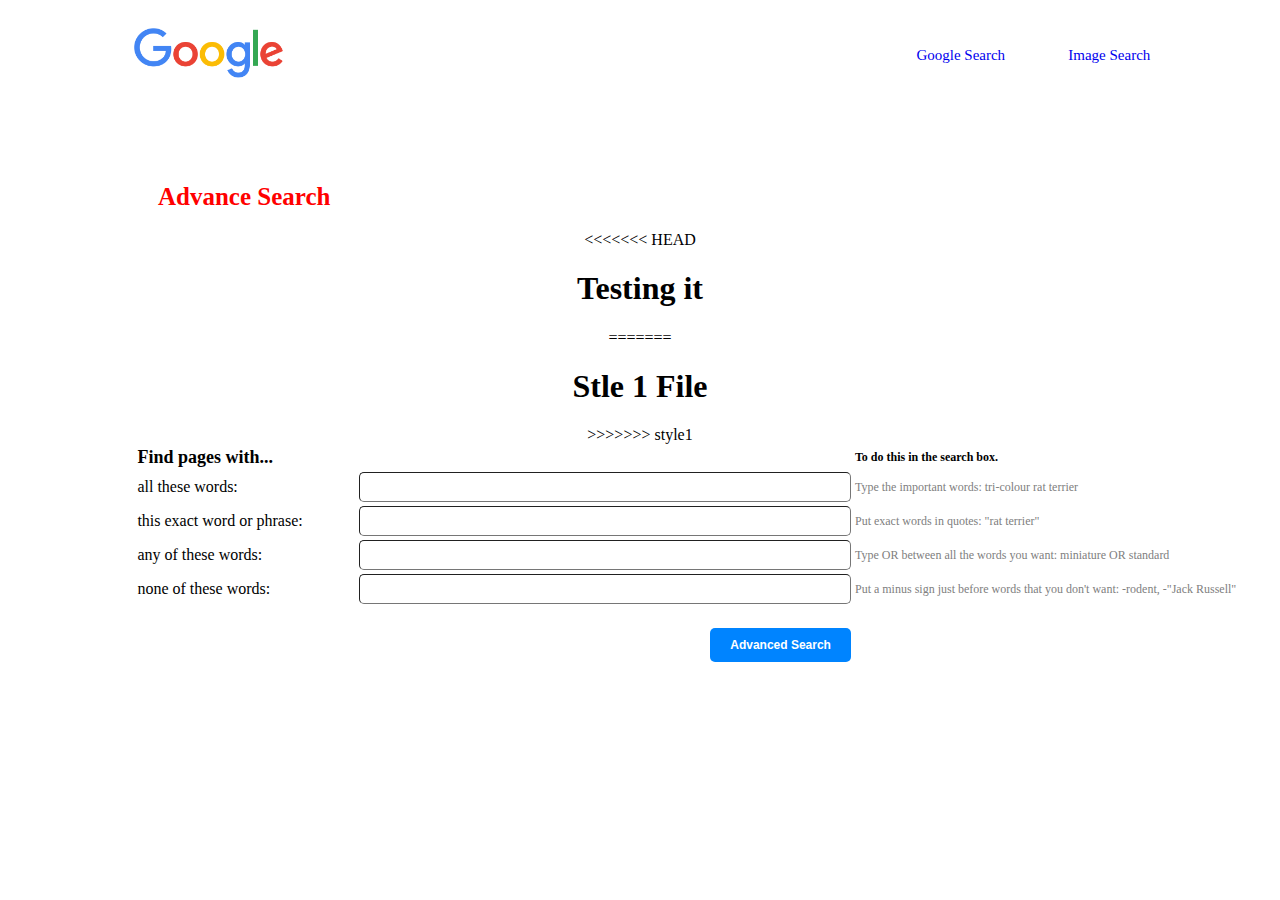
==== Advance Search.html @ e05677e0 "First Commit" ====
<!DOCTYPE html>
<html lang="en">
<head>
    <title>Search</title>
    <link rel="stylesheet" href="style.css">
</head>
<body>
    <nav>
        <div id = 'alignheaderAds'>
        <a href="index.html" id="navlogo">
            <img src="GoogleImage.png" alt="Googlelogo" style="width: 150px">
        </a>
          <a id="navtxt" href="index.html" style="padding-right: 5%;">Google Search</a>
          <a id="navtxt" href="Image Search.html">Image Search</a>
        </div>
    </nav>
    <h1 style = "color:red; margin-left:150px; font-size: 25px; margin-top: 100px;" > Advance Search </h1>

    <form action="https://www.google.com/search">
        <div>
<<<<<<< HEAD
            <h1> Testing it </h1>
=======
            <h1> Stle 1 File </h1>
>>>>>>> style1
            <table id="tableAds">  
                <col width="220px">
                <col width="45%">
                <tr>   
                    <td style="font-size: 18px; font-weight: bolder;"> Find pages with... </td>
                    <td>  </td>
                    <td style="font-size: 12px; font-weight: bolder;"> To do this in the search box. </td>
                </tr>
                <tr>   
                    <td > all these words: </td>
                    <td> <input type="text" name="as_q" id="Ad-search-input"> </td>
                    <td id="SearchInstruction"> Type the important words: tri-colour rat terrier </td>
                </tr>
                <tr>   
                    <td> this exact word or phrase: </td>
                    <td> <input type="text" name="as_epq" id="Ad-search-input"> </td>
                    <td id="SearchInstruction"> Put exact words in quotes: "rat terrier" </td>
                </tr>
                <tr>   
                    <td> any of these words: </td>
                    <td> <input type="text" name="as_oq" id="Ad-search-input"> </td>
                    <td id="SearchInstruction"> Type OR between all the words you want: miniature OR standard </td>
                </tr>
                <tr>   
                    <td> none of these words: </td>
                    <td> <input type="text" name="as_eq" id="Ad-search-input"> </td>
                    <td id="SearchInstruction"> Put a minus sign just before words that you don't want: -rodent, -"Jack Russell" </td>                    
                </tr>
                <tr>   
                    <td>  </td>
                    <td> <div style="text-align: right;">
                        <button type="submit" id="AdvanceButton">Advanced Search</button> 
                    </div> </td>
                    <td>  </td>
                </tr>
            </table>
            
          

        </div>
    </form>
</body>
</html>
---- style.css ----
#navtxt {
    font-size: 15px;
}

#navtxt2 {
    margin-left: 70%;
    margin-top: 15px;
}

#alignheaderAds {
    display: flex;
    align-items: center;
    margin-top: 20px;
}

#navlogo {
    padding-right: 50%;
    padding-left: 10%;
}

a{
    margin-top: 8px;
    text-decoration: none;
}

.fulllogo {
    display: flex;
    justify-content: center;
    align-items: center;
    margin-top: 15%;
}

.logo {
    display: inline-block;
    position: relative;
  }

#googleimg {
    display: inline-block;
    width: 250px;
}

.logo-text {
    position: absolute;
    bottom: 0;
    right: 0;
    padding: 5px 10px;
    font-family: Arial, sans-serif;
    font-size: 14px;
    border-top-left-radius: 5px;
    color:blue;
}

form {
    text-align: center;
    margin-top: 20px;
}

.search-container {
    position: relative;
    display: inline-block;
    align-items: center;
}

.clear-button {
    position: relative;
    right: 30px;
    background: none;
    border: none;
    padding: 0;
    cursor: pointer;
}
 
#search-input {
    padding-left: 40px;
    background-image: url('finder_logo.png');
    background-size: 16px;
    background-position: 10px center;
    background-repeat: no-repeat;
    border: 1px solid #ccc;
    border-radius: 20px; 
    height: 36px; 
    width: 400px; 
    font-size: 16px;
}


input {
    width: 500px;
    height: 40px;
    margin: auto;
    font-size: medium;
    border-radius: 20px;
    border-width: 1px;
    padding-left: 30px;
}


button {
    padding-inline: 10px;
    padding-top: 5px;
    padding-bottom: 5px;
    margin-top: 20px;
    font-size: medium;
    border-radius: 5px;
    border: none;
    outline: none;
    font-size: 12px;
}

button:hover{
    border:1px solid grey;
    cursor:pointer;
}

/*  Advance Search styling*/
table{
    text-align: left;
    margin-left: 10%;
    row-gap: 30px;
}
#AdvanceButton{
    background-color: rgb(0, 132, 255); 
    color:white; 
    font-weight: bold; 
    padding-inline: 20px;
    padding-top: 10px;
    padding-bottom: 10px; 
}

#Ad-search-input {
    border-radius: 5px;
    width: 100%;
    height: 30px;
    box-sizing: border-box;
}

#SearchInstruction {
    font-size: 12px;
    color: grey;
}
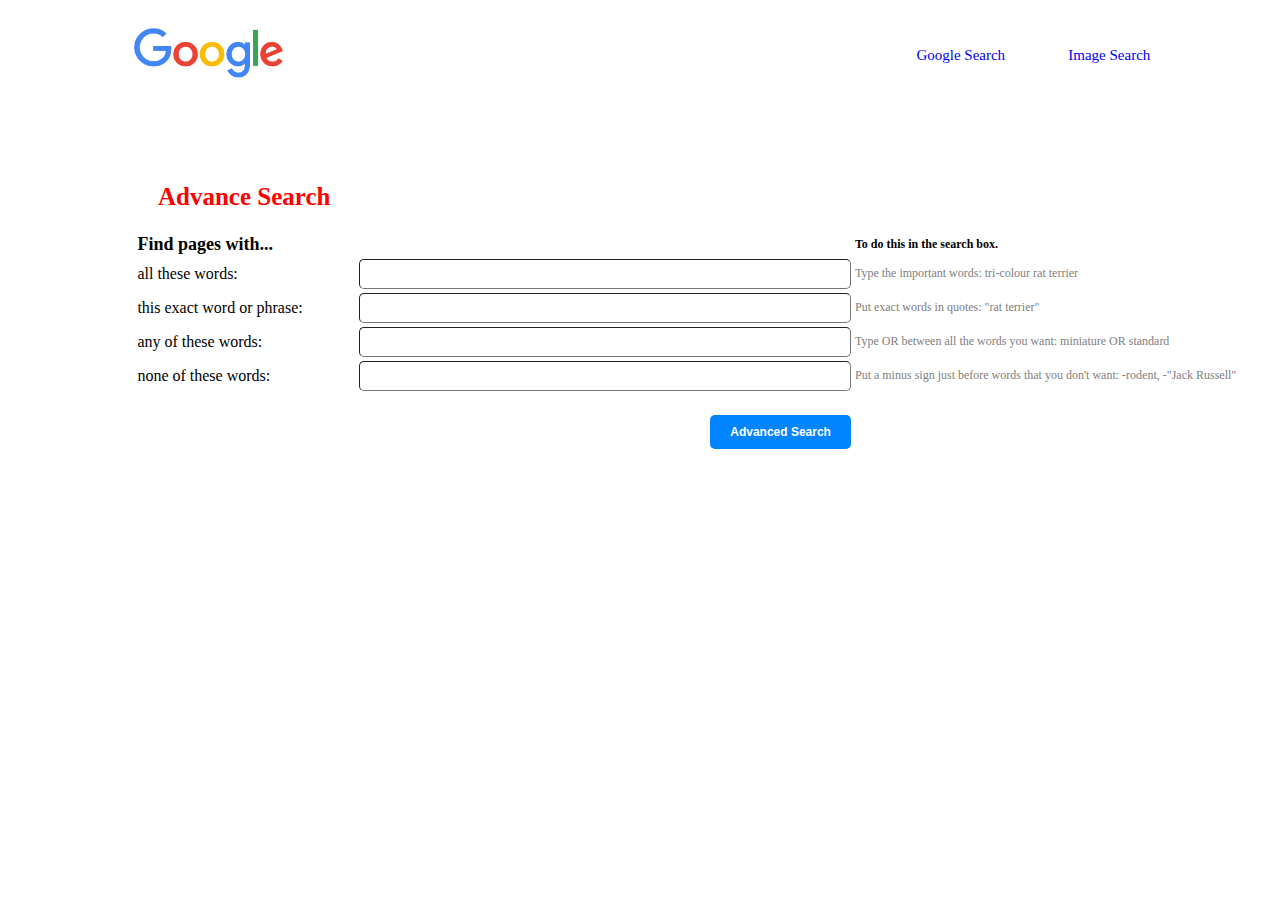
==== commit 24314405: "Second Change" ====
--- a/Advance Search.html
+++ b/Advance Search.html
@@ -18,11 +18,6 @@
 
     <form action="https://www.google.com/search">
         <div>
-<<<<<<< HEAD
-            <h1> Testing it </h1>
-=======
-            <h1> Stle 1 File </h1>
->>>>>>> style1
             <table id="tableAds">  
                 <col width="220px">
                 <col width="45%">
